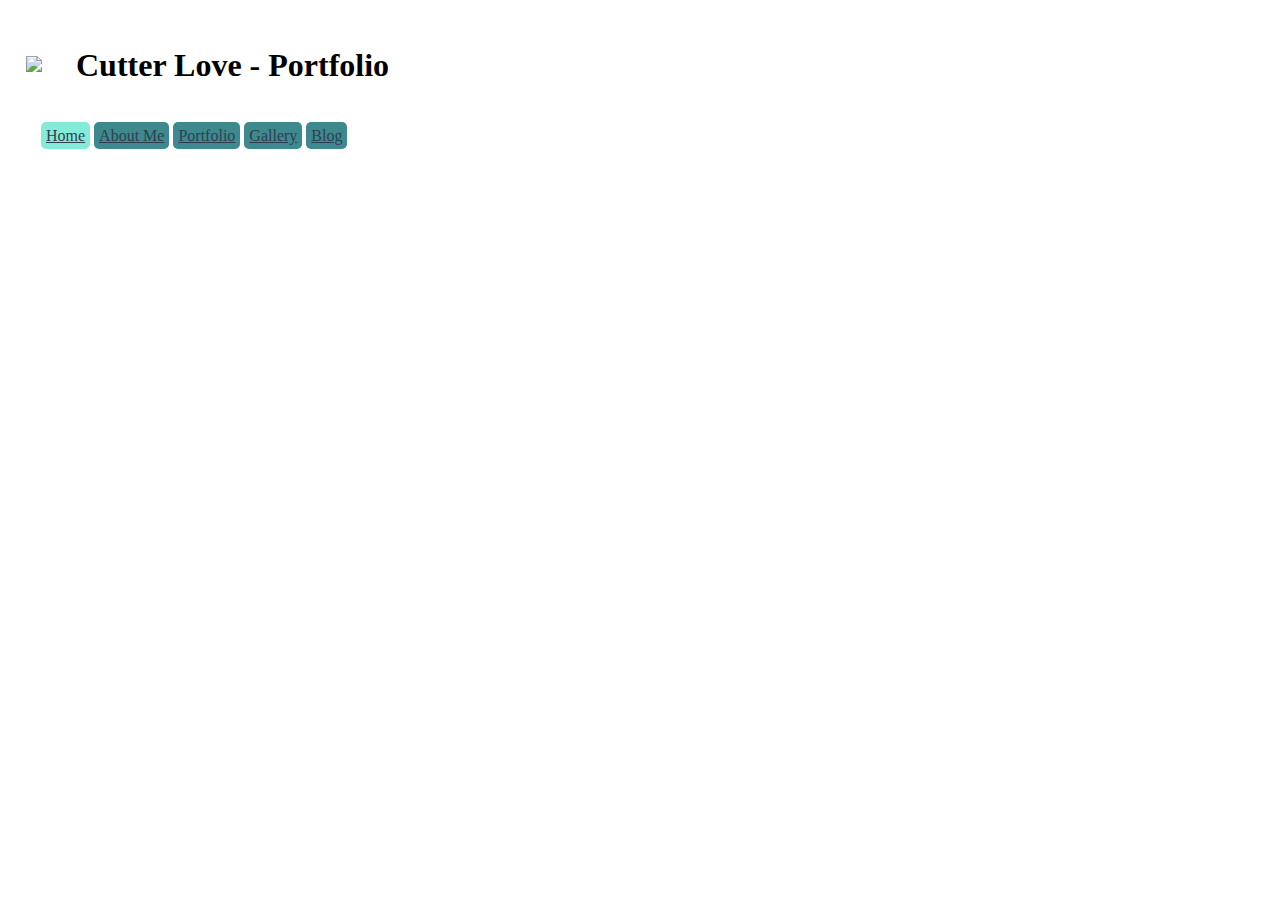
==== aboutme.html @ 8be6da96 "Updated Header" ====
<!doctype html>

<!--
Last Edited: 
Programmer: Cutter Love
Description: 
-->

<html>
	<head>
		<title></title>
	
		<style></style>
	
	</head>

	<body>
		<header>
			<div class="header">
				<table style="margin: 0;padding: 15px;">
					<tr>
						<td>
							<img src="https://raw.githubusercontent.com/cuts009/cuts009.github.io/main/personalLogo1.png" style="width: 160px; margin-right: 30px;">
						</td>
						
						<td>
							<h1>Cutter Love - Portfolio</h1>
						</td>
					</tr>
				</table>
				
				<table style="margin: 0;padding: 0 0 1px 30px;">
					<tr>
						<td>
							<a href="https://cuts009.github.io/" style="padding: 5px;color: #2f404d;background-color: #85ebd9;border-radius: 5px;">Home<a>
						</td>
						<td>
							<a href="https://cuts009.github.io/aboutme.html" style="padding: 5px;color: #2f404d;background-color: #3d898d;border-radius: 5px;">About Me<a>
						</td>
						<td>
							<a href="https://cuts009.github.io/portfolio.html" style="padding: 5px;color: #2f404d;background-color: #3d898d;border-radius: 5px;">Portfolio<a>
						</td>
						<td>
							<a href="https://cuts009.github.io/gallery.html" style="padding: 5px;color: #2f404d;background-color: #3d898d;border-radius: 5px;">Gallery<a>
						</td>
						<td>
							<a href="https://cuts009.github.io/blog.html" style="padding: 5px;color: #2f404d;background-color: #3d898d;border-radius: 5px;">Blog<a>
						</td>
					</tr>
				</table>
			</div>
		</header>
		
		<footer></footer>

	</body>
	
</html>
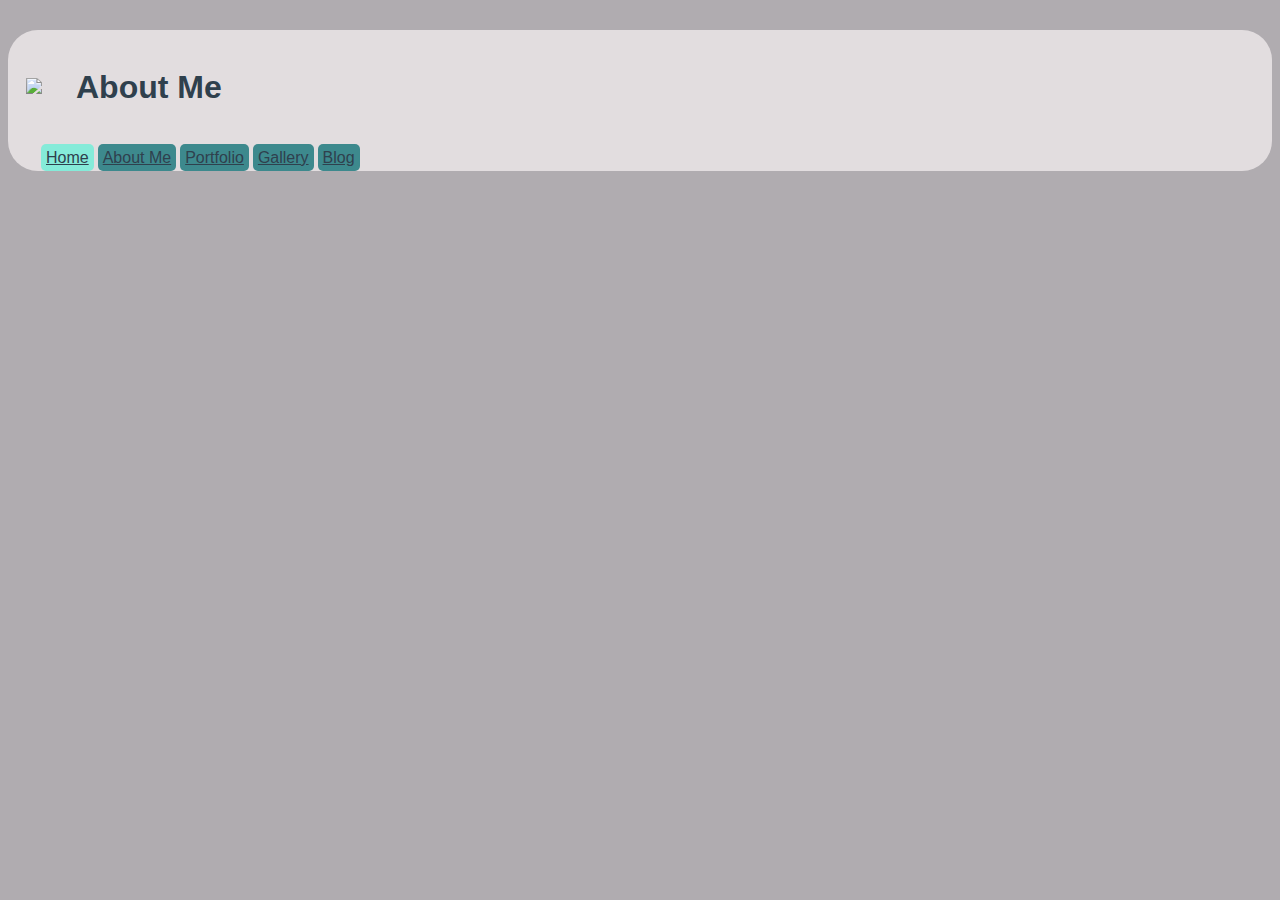
==== commit fa6e7672: "Update Header; Page Titles; Linked External CSS" ====
--- a/aboutme.html
+++ b/aboutme.html
@@ -8,8 +8,10 @@
 
 <html>
 	<head>
-		<title></title>
+		<title>About Me</title>
 	
+		<link rel="stylesheet" href="style.css">
+
 		<style></style>
 	
 	</head>
@@ -24,7 +26,7 @@
 						</td>
 						
 						<td>
-							<h1>Cutter Love - Portfolio</h1>
+							<h1>About Me</h1>
 						</td>
 					</tr>
 				</table>
--- a/style.css
+++ b/style.css
@@ -0,0 +1,29 @@
+.header{
+background-color: #E2DDDF;
+border-radius: 30px;
+margin: 30px auto;
+}
+
+.wrapper{
+background-color: #E2DDDF;
+border-radius: 30px;
+min-width: 320px;
+max-width: 960px;
+margin: 30px auto;
+padding: 30px;
+}
+
+body{
+background-color: #B0ACB0;
+font-family: sans-serif;
+color: #2F404D;
+}
+
+table {
+margin: 0 auto;
+}
+
+img{
+max-width: 640px;
+height: auto;
+}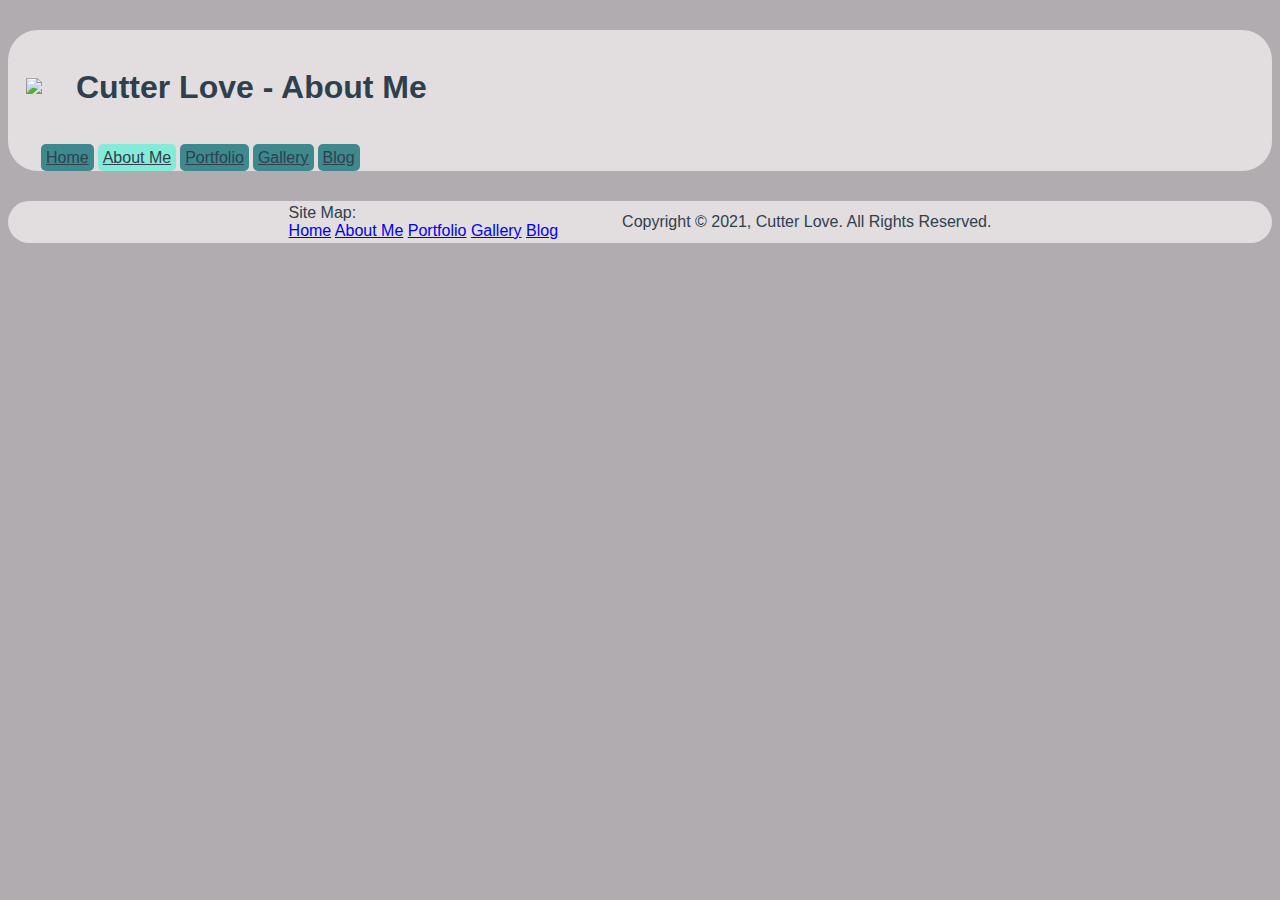
==== commit 6d7252c3: "Added Footer; Added Content to Gallery" ====
--- a/aboutme.html
+++ b/aboutme.html
@@ -1,7 +1,7 @@
 <!doctype html>
 
 <!--
-Last Edited: 
+Last Edited: 29 October 2021
 Programmer: Cutter Love
 Description: 
 -->
@@ -26,7 +26,7 @@
 						</td>
 						
 						<td>
-							<h1>About Me</h1>
+							<h1>Cutter Love - About Me</h1>
 						</td>
 					</tr>
 				</table>
@@ -34,17 +34,21 @@
 				<table style="margin: 0;padding: 0 0 1px 30px;">
 					<tr>
 						<td>
-							<a href="https://cuts009.github.io/" style="padding: 5px;color: #2f404d;background-color: #85ebd9;border-radius: 5px;">Home<a>
+							<a href="https://cuts009.github.io/" style="padding: 5px;color: #2f404d;background-color: #3d898d;border-radius: 5px;">Home<a>
 						</td>
+						
 						<td>
-							<a href="https://cuts009.github.io/aboutme.html" style="padding: 5px;color: #2f404d;background-color: #3d898d;border-radius: 5px;">About Me<a>
+							<a href="https://cuts009.github.io/aboutme.html" style="padding: 5px;color: #2f404d;background-color: #85ebd9;border-radius: 5px;">About Me<a>
 						</td>
+						
 						<td>
 							<a href="https://cuts009.github.io/portfolio.html" style="padding: 5px;color: #2f404d;background-color: #3d898d;border-radius: 5px;">Portfolio<a>
 						</td>
+						
 						<td>
 							<a href="https://cuts009.github.io/gallery.html" style="padding: 5px;color: #2f404d;background-color: #3d898d;border-radius: 5px;">Gallery<a>
 						</td>
+						
 						<td>
 							<a href="https://cuts009.github.io/blog.html" style="padding: 5px;color: #2f404d;background-color: #3d898d;border-radius: 5px;">Blog<a>
 						</td>
@@ -53,8 +57,28 @@
 			</div>
 		</header>
 		
-		<footer></footer>
-
+		<footer>
+			<div class="header">
+				<table>
+					<tr>
+						<td>
+							<p style="margin: 0 30px;">Site Map:</p>
+							
+							<p style="margin: 0 30px;">
+								<a href="https://cuts009.github.io/">Home<a>
+								<a href="https://cuts009.github.io/aboutme.html">About Me<a>
+								<a href="https://cuts009.github.io/portfolio.html">Portfolio<a>
+								<a href="https://cuts009.github.io/gallery.html">Gallery<a>
+								<a href="https://cuts009.github.io/blog.html">Blog<a>
+							</p>
+						</td>
+						
+						<td>
+							<p style="margin: 0 30px;">Copyright © 2021, Cutter Love. All Rights Reserved.</p>
+						</td>
+					</tr>
+				</table>
+			</div>
+		</footer>
 	</body>
-	
 </html>--- a/style.css
+++ b/style.css
@@ -7,7 +7,7 @@
 .wrapper{
 background-color: #E2DDDF;
 border-radius: 30px;
-min-width: 320px;
+min-width: 160px;
 max-width: 960px;
 margin: 30px auto;
 padding: 30px;
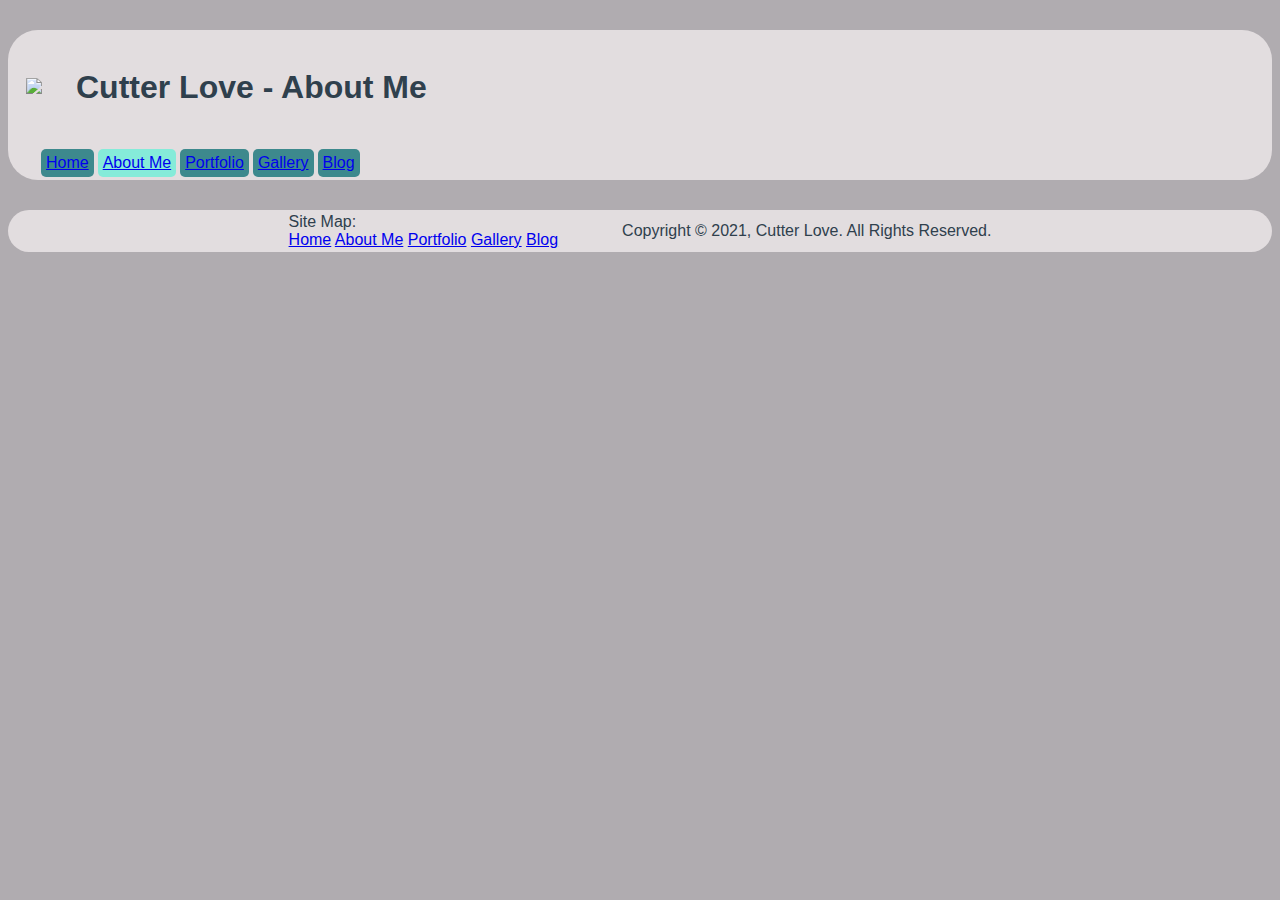
==== commit 38cab104: "Modified CSS; Adjusted Gallery Scalibility" ====
--- a/aboutme.html
+++ b/aboutme.html
@@ -31,30 +31,39 @@
 					</tr>
 				</table>
 				
-				<table style="margin: 0;padding: 0 0 1px 30px;">
+				<table style="margin: 0;padding: 0 0 0 30px;">
 					<tr>
 						<td>
-							<a href="https://cuts009.github.io/" style="padding: 5px;color: #2f404d;background-color: #3d898d;border-radius: 5px;">Home<a>
+							<div class="headerLink">
+								<a href="https://cuts009.github.io/">Home<a>
+							</div>
 						</td>
 						
 						<td>
-							<a href="https://cuts009.github.io/aboutme.html" style="padding: 5px;color: #2f404d;background-color: #85ebd9;border-radius: 5px;">About Me<a>
+							<div class="headerLinkCurrent">
+								<a href="https://cuts009.github.io/aboutme.html">About Me<a>
+							</div>
 						</td>
 						
 						<td>
-							<a href="https://cuts009.github.io/portfolio.html" style="padding: 5px;color: #2f404d;background-color: #3d898d;border-radius: 5px;">Portfolio<a>
+							<div class="headerLink">
+								<a href="https://cuts009.github.io/portfolio.html">Portfolio<a>
+							</div>
 						</td>
 						
 						<td>
-							<a href="https://cuts009.github.io/gallery.html" style="padding: 5px;color: #2f404d;background-color: #3d898d;border-radius: 5px;">Gallery<a>
+							<div class="headerLink">
+								<a href="https://cuts009.github.io/gallery.html">Gallery<a>
+							</div>
 						</td>
 						
 						<td>
-							<a href="https://cuts009.github.io/blog.html" style="padding: 5px;color: #2f404d;background-color: #3d898d;border-radius: 5px;">Blog<a>
+							<div class="headerLink">
+								<a href="https://cuts009.github.io/blog.html">Blog<a>
+							</div>
 						</td>
 					</tr>
-				</table>
-			</div>
+				</table>			</div>
 		</header>
 		
 		<footer>
--- a/style.css
+++ b/style.css
@@ -13,17 +13,40 @@
 padding: 30px;
 }
 
+.headerLink{
+background-color: #3d898d;
+color: #2f404d;
+padding: 5px;
+border-radius: 5px
+}
+
+.headerLinkCurrent{
+background-color: #85ebd9;
+color: #2f404d;
+padding: 5px;
+border-radius: 5px
+}
+
+.headerLink:hover{
+background-color: #85ebd9;
+}
+
 body{
 background-color: #B0ACB0;
 font-family: sans-serif;
 color: #2F404D;
+text-align: center;
 }
 
-table {
+table{
 margin: 0 auto;
 }
 
 img{
 max-width: 640px;
 height: auto;
+}
+
+p{
+text-align: left;
 }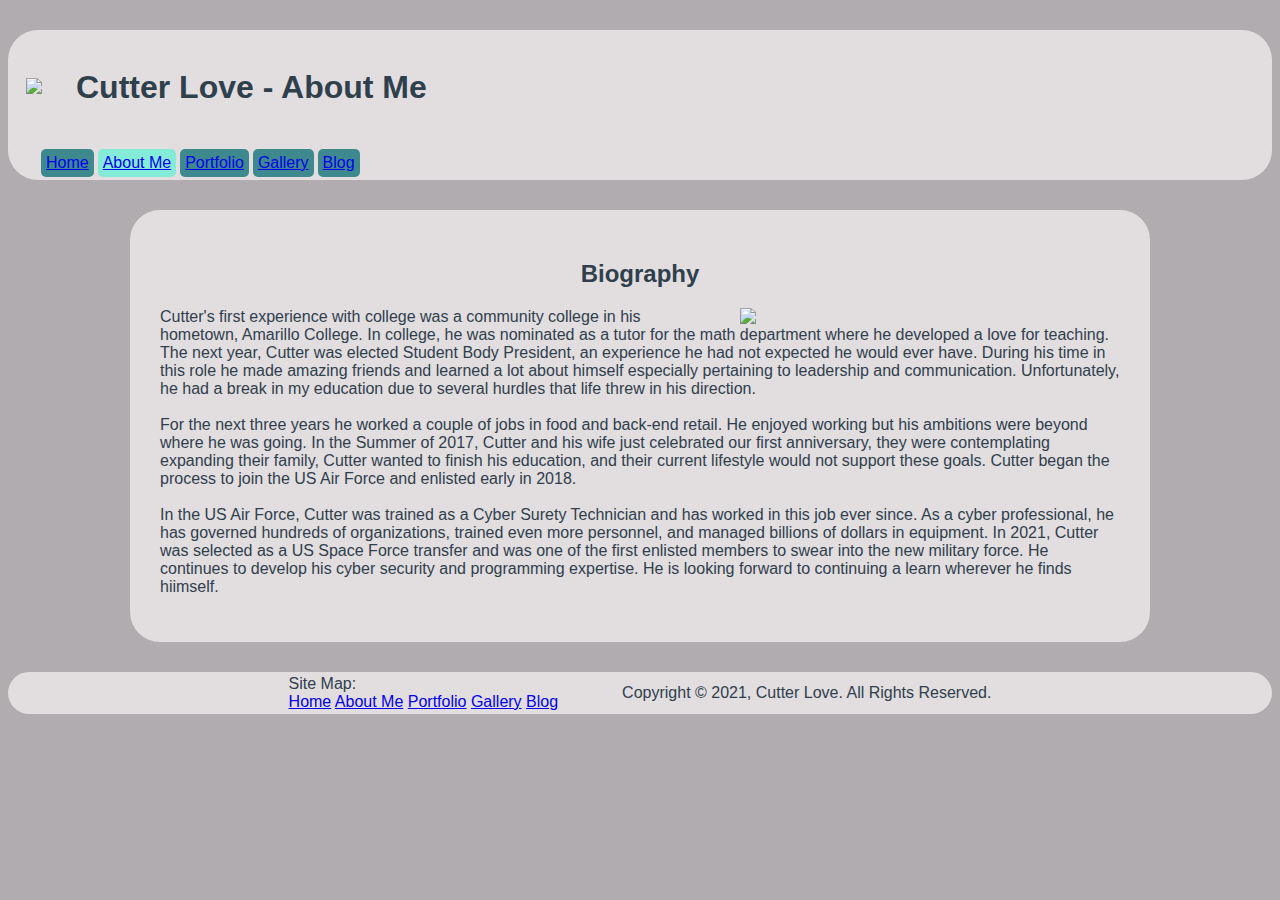
==== commit 30bae113: "Content Addition; Portfolio Still in Progress" ====
--- a/aboutme.html
+++ b/aboutme.html
@@ -1,7 +1,7 @@
 <!doctype html>
 
 <!--
-Last Edited: 29 October 2021
+Last Edited: 30 October 2021
 Programmer: Cutter Love
 Description: 
 -->
@@ -10,10 +10,11 @@
 	<head>
 		<title>About Me</title>
 	
+		<link rel="shortcut icon" href="https://raw.githubusercontent.com/cuts009/cuts009.github.io/main/personalLogo1.png" type="image/x-icon" />
+	
 		<link rel="stylesheet" href="style.css">
 
 		<style></style>
-	
 	</head>
 
 	<body>
@@ -66,6 +67,33 @@
 				</table>			</div>
 		</header>
 		
+		<div class="wrapper">
+			<h2>Biography</h2>
+			
+			<img src="https://raw.githubusercontent.com/cuts009/cuts009.github.io/main/13268326_114756458942493_6131088509386438970_o.jpg" style="width: 320px;margin: 0 60px;float: right;">
+			
+			<p>Cutter's first experience with college was a community college in his hometown, Amarillo
+			College. In college, he was nominated as a tutor for the math department where he developed
+			a love for teaching. The next year, Cutter was elected Student Body President, an experience he
+			had not expected he would ever have. During his time in this role he made amazing friends
+			and learned a lot about himself especially pertaining to leadership and communication.
+			Unfortunately, he had a break in my education due to several hurdles that life threw in
+			his direction.<br><br>
+						
+			For the next three years he worked a couple of jobs in food and back-end retail. He enjoyed
+			working but his ambitions were beyond where he was going. In the Summer of 2017, Cutter and his
+			wife just celebrated our first anniversary, they were contemplating expanding their family, Cutter
+			wanted to finish his education, and their current lifestyle would not support these goals. Cutter
+			began the process to join the US Air Force and enlisted early in 2018.<br><br>
+			
+			In the US Air Force, Cutter was trained as a Cyber Surety Technician and has worked in this job ever
+			since. As a cyber professional, he has governed hundreds of organizations, trained even more personnel,
+			and	managed billions of dollars in equipment. In 2021, Cutter was selected as a US Space Force transfer
+			and was one of the first enlisted members to swear into the new military force. He continues to develop
+			his cyber security and programming expertise. He is looking forward to continuing a learn wherever he
+			finds hiimself.</p>
+		</div>
+		
 		<footer>
 			<div class="header">
 				<table>
--- a/style.css
+++ b/style.css
@@ -31,6 +31,20 @@
 background-color: #85ebd9;
 }
 
+.gallery{
+background-color: #E2DDDF;
+border-radius: 30px;
+height: 480px;
+width: 320px;
+margin: 30px auto;
+padding: 30px;
+display: inline-table;
+}
+
+.gallery img{
+max-width: 300px;
+}
+
 body{
 background-color: #B0ACB0;
 font-family: sans-serif;
